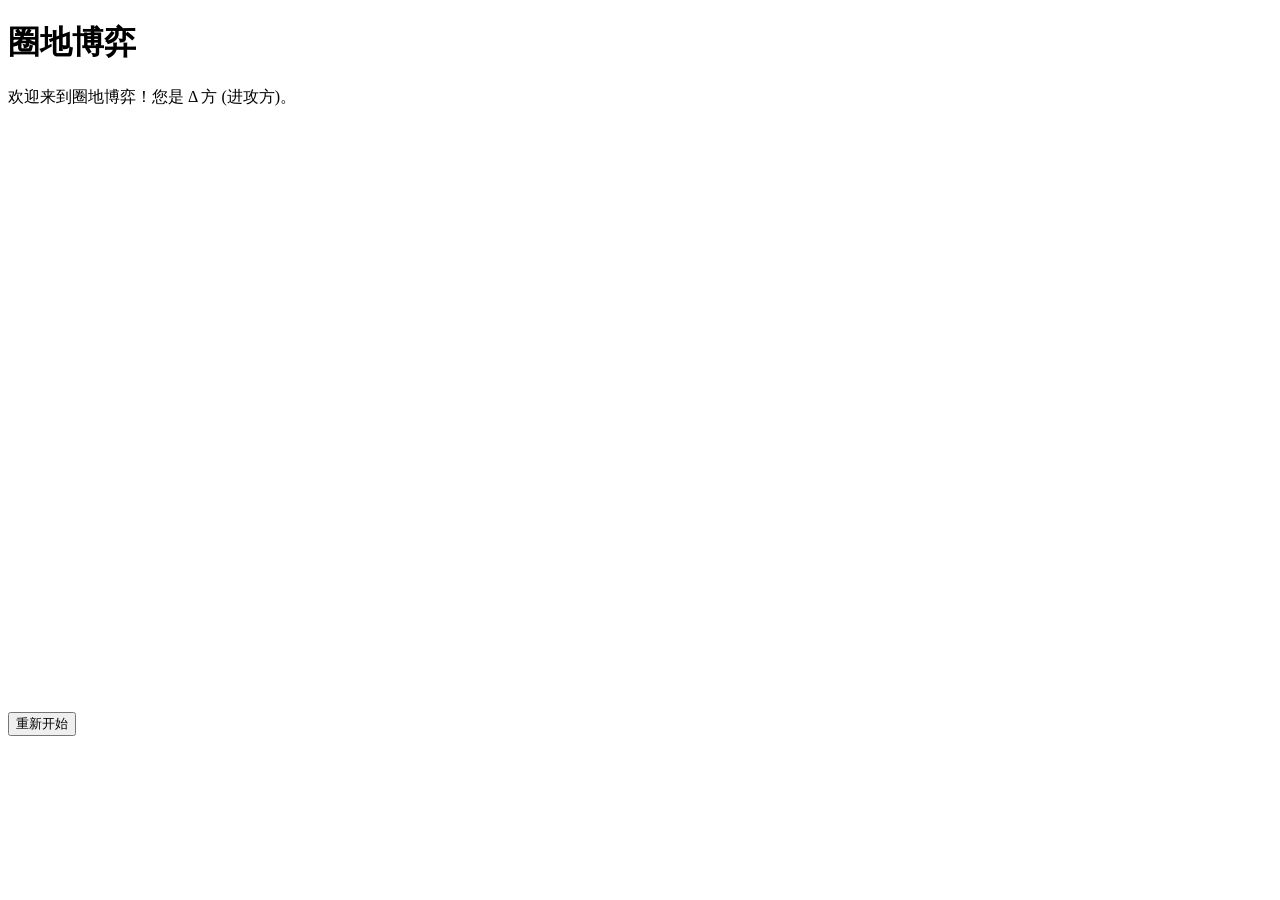
==== 001/templates/index.html @ f4786e51 "Automated commit by Gemini CLI on 2026-01-12 08:38:51" ====
<!DOCTYPE html>
<html lang="zh">
<head>
    <meta charset="UTF-8">
    <meta name="viewport" content="width=device-width, initial-scale=1.0">
    <title>圈地博弈</title>
    <link rel="stylesheet" href="/static/style.css">
</head>
<body>

    <h1>圈地博弈</h1>
    <div id="status-label">欢迎来到圈地博弈！您是 Δ 方 (进攻方)。</div>
    
    <div id="game-container">
        <svg id="game-board" width="600" height="600"></svg>
    </div>

    <button id="reset-button">重新开始</button>

    <script src="/static/game.js"></script>
</body>
</html>
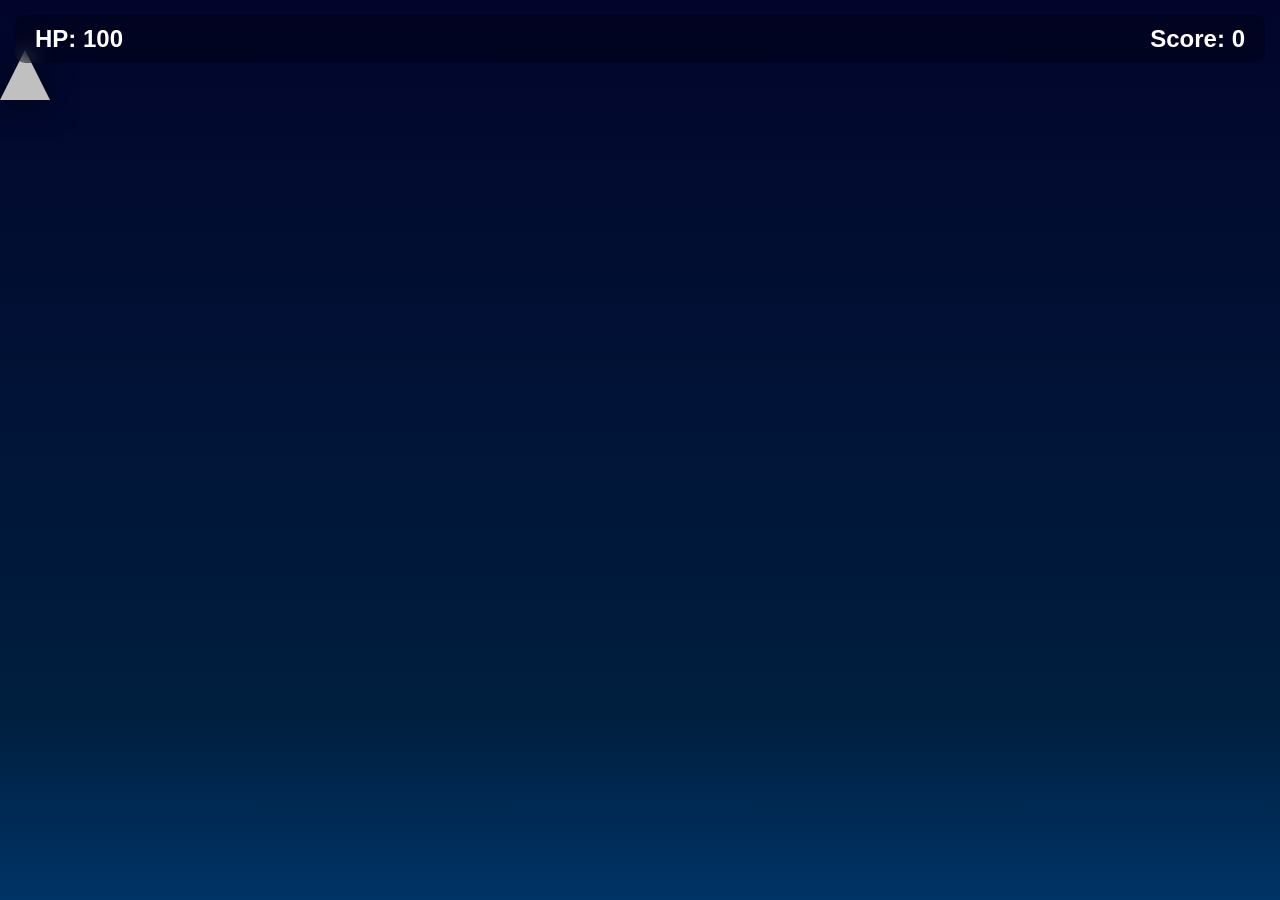
==== commit e81a2e08: "feat: 根据 re.md 创建空中投弹游戏 MVP - 实现核心玩法：飞机、投弹、目标 - 加入血量、得分和濒死警告系统 - 搭建基础 HTML/CSS/JS 框架" ====
--- a/001/templates/index.html
+++ b/001/templates/index.html
@@ -1,22 +1,20 @@
 <!DOCTYPE html>
-<html lang="zh">
+<html lang="en">
 <head>
     <meta charset="UTF-8">
     <meta name="viewport" content="width=device-width, initial-scale=1.0">
-    <title>圈地博弈</title>
-    <link rel="stylesheet" href="/static/style.css">
+    <title>空中投弹</title>
+    <link rel="stylesheet" href="../static/style.css">
 </head>
 <body>
-
-    <h1>圈地博弈</h1>
-    <div id="status-label">欢迎来到圈地博弈！您是 Δ 方 (进攻方)。</div>
-    
     <div id="game-container">
-        <svg id="game-board" width="600" height="600"></svg>
+        <div id="info-bar">
+            <span>HP: <span id="health">100</span></span>
+            <span>Score: <span id="score">0</span></span>
+        </div>
+        <div id="player-plane"></div>
+        <div id="critical-message-container"></div>
     </div>
-
-    <button id="reset-button">重新开始</button>
-
-    <script src="/static/game.js"></script>
+    <script src="../static/game.js"></script>
 </body>
 </html>
--- a/001/static/style.css
+++ b/001/static/style.css
@@ -0,0 +1,108 @@
+body, html {
+    margin: 0;
+    padding: 0;
+    overflow: hidden;
+    height: 100%;
+    font-family: -apple-system, BlinkMacSystemFont, 'Segoe UI', Roboto, 'Helvetica Neue', Arial, sans-serif;
+}
+
+#game-container {
+    position: relative;
+    height: 100vh;
+    width: 100vw;
+    background: linear-gradient(to bottom, #02042b, #001f3f 80%, #003366);
+    overflow: hidden;
+}
+
+#info-bar {
+    position: absolute;
+    top: 15px;
+    left: 15px;
+    right: 15px;
+    display: flex;
+    justify-content: space-between;
+    padding: 10px 20px;
+    background: rgba(0, 0, 0, 0.25);
+    backdrop-filter: blur(10px);
+    -webkit-backdrop-filter: blur(10px);
+    border-radius: 10px;
+    color: white;
+    font-size: 24px;
+    font-weight: bold;
+    z-index: 100;
+}
+
+#player-plane {
+    position: absolute;
+    width: 0;
+    height: 0;
+    border-left: 25px solid transparent;
+    border-right: 25px solid transparent;
+    border-bottom: 50px solid #c0c0c0; /* Silver color */
+    top: 50px;
+    will-change: transform;
+    transition: transform 0.1s linear;
+    filter: drop-shadow(0 5px 15px rgba(0,0,0,0.5));
+}
+
+
+.bomb {
+    position: absolute;
+    width: 8px;
+    height: 25px;
+    background-color: #ff4500; /* Orangered */
+    border-radius: 50% 50% 0 0;
+    box-shadow: 0 0 10px #ff4500;
+    will-change: transform;
+}
+
+.target {
+    position: absolute;
+    width: 50px;
+    height: 50px;
+    background-color: #32cd32; /* Limegreen */
+    border-radius: 50%;
+    will-change: transform;
+    display: flex;
+    justify-content: center;
+    align-items: center;
+    font-size: 10px;
+    color: white;
+}
+
+.explosion {
+    position: absolute;
+    border-radius: 50%;
+    background-color: orange;
+    animation: explode 0.5s ease-out forwards;
+}
+
+@keyframes explode {
+    0% {
+        transform: scale(0);
+        opacity: 1;
+    }
+    100% {
+        transform: scale(3);
+        opacity: 0;
+    }
+}
+
+#critical-message-container {
+    position: absolute;
+    top: 50%;
+    left: 50%;
+    transform: translate(-50%, -50%);
+    color: #ff00ff; /* Fuchsia for visibility */
+    font-size: 4vw;
+    font-weight: bold;
+    text-align: center;
+    text-shadow: 0 0 10px #ff00ff, 0 0 20px white;
+    z-index: 200;
+    animation: flash 0.5s infinite alternate;
+}
+
+@keyframes flash {
+    from { opacity: 1; }
+    to { opacity: 0.7; }
+}
